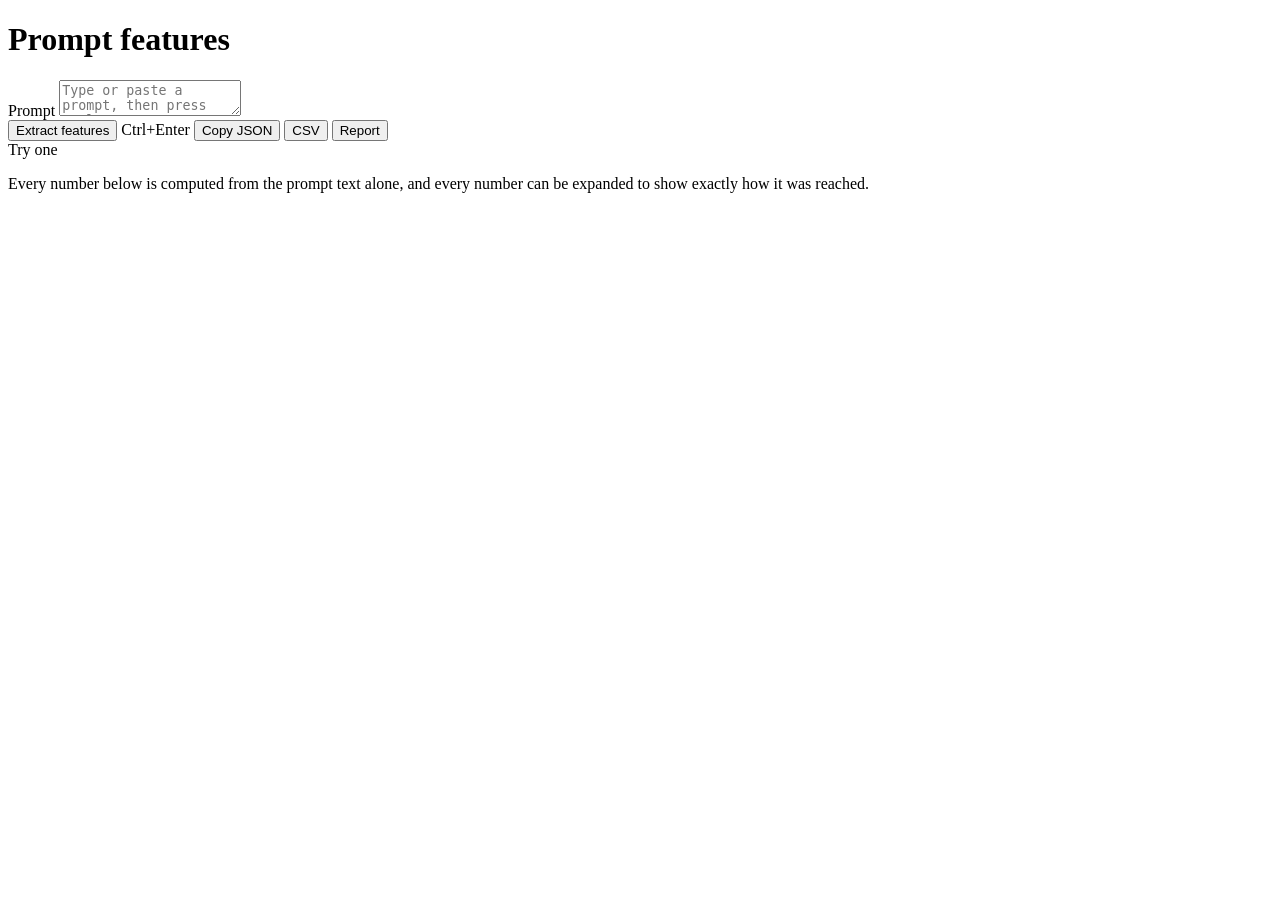
==== web/index.html @ 60931ea2 "Extract 138 auditable features from a prompt to predict retrieval failure Retrieval usually fails fo" ====
<!DOCTYPE html>
<html lang="en">
<head>
<meta charset="utf-8" />
<meta name="viewport" content="width=device-width, initial-scale=1" />
<title>Prompt features</title>
<link rel="stylesheet" href="/styles.css" />
</head>
<body>
<header class="topbar">
  <div class="brand">
    <span class="dot"></span>
    <h1>Prompt features</h1>
    <span class="count" id="feature-count"></span>
  </div>
  <div class="backends" id="backends"></div>
</header>

<main>
  <section class="panel input-panel">
    <label class="label" for="prompt">Prompt</label>
    <textarea id="prompt" spellcheck="false" placeholder="Type or paste a prompt, then press Ctrl+Enter"></textarea>
    <div class="actions">
      <button id="run" class="primary">Extract features</button>
      <span class="hint">Ctrl+Enter</span>
      <span class="spacer"></span>
      <button id="copy-json" class="ghost" title="Copy all values as JSON">Copy JSON</button>
      <button id="download-csv" class="ghost" title="Download one row of values">CSV</button>
      <button id="download-report" class="ghost" title="Download the full calculation report">Report</button>
    </div>
    <div class="samples">
      <span class="label small">Try one</span>
      <div id="samples" class="chips"></div>
    </div>
    <p id="error" class="error" hidden></p>
  </section>

  <section id="results" class="results" hidden>
    <div class="summary" id="summary"></div>

    <div class="toolbar">
      <div class="tabs">
        <button class="tab active" data-view="top">Top 30</button>
        <button class="tab" data-view="all">All features</button>
        <button class="tab" data-view="issues">Not computed</button>
      </div>
      <input id="filter" type="search" placeholder="Filter by name or meaning" />
      <label class="toggle"><input type="checkbox" id="only-active" /> Only meaningful values</label>
      <button id="expand-all" class="ghost small">Expand all</button>
    </div>

    <div id="feature-list"></div>
  </section>

  <section id="empty" class="empty">
    <p>Every number below is computed from the prompt text alone, and every number can be expanded to show exactly how it was reached.</p>
  </section>
</main>

<script src="/app.js"></script>
</body>
</html>
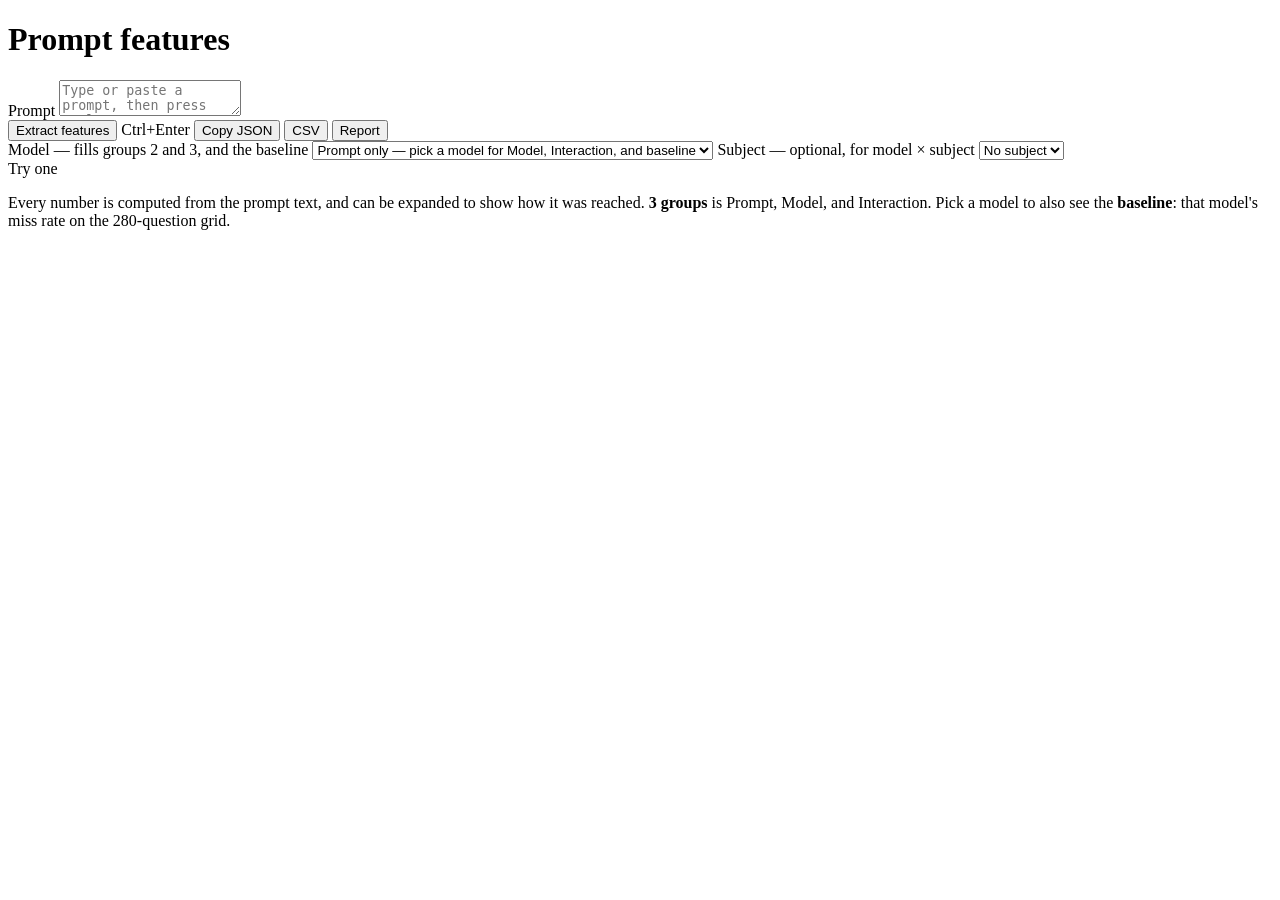
==== commit 8a2e65c1: "Show Prompt, Model, and Interaction groups plus the model baseline on the hosted page. Co-authored-b" ====
--- a/web/index.html
+++ b/web/index.html
@@ -28,6 +28,14 @@
       <button id="download-csv" class="ghost" title="Download one row of values">CSV</button>
       <button id="download-report" class="ghost" title="Download the full calculation report">Report</button>
     </div>
+    <label class="label" for="model" style="margin-top:14px">Model — fills groups 2 and 3, and the baseline</label>
+    <select id="model">
+      <option value="">Prompt only — pick a model for Model, Interaction, and baseline</option>
+    </select>
+    <label class="label" for="category" style="margin-top:10px">Subject — optional, for model × subject</label>
+    <select id="category">
+      <option value="">No subject</option>
+    </select>
     <div class="samples">
       <span class="label small">Try one</span>
       <div id="samples" class="chips"></div>
@@ -41,6 +49,7 @@
     <div class="toolbar">
       <div class="tabs">
         <button class="tab active" data-view="top">Top 30</button>
+        <button class="tab" data-view="plan">3 groups</button>
         <button class="tab" data-view="all">All features</button>
         <button class="tab" data-view="issues">Not computed</button>
       </div>
@@ -53,7 +62,7 @@
   </section>
 
   <section id="empty" class="empty">
-    <p>Every number below is computed from the prompt text alone, and every number can be expanded to show exactly how it was reached.</p>
+    <p>Every number is computed from the prompt text, and can be expanded to show how it was reached. <strong>3 groups</strong> is Prompt, Model, and Interaction. Pick a model to also see the <strong>baseline</strong>: that model's miss rate on the 280-question grid.</p>
   </section>
 </main>
 
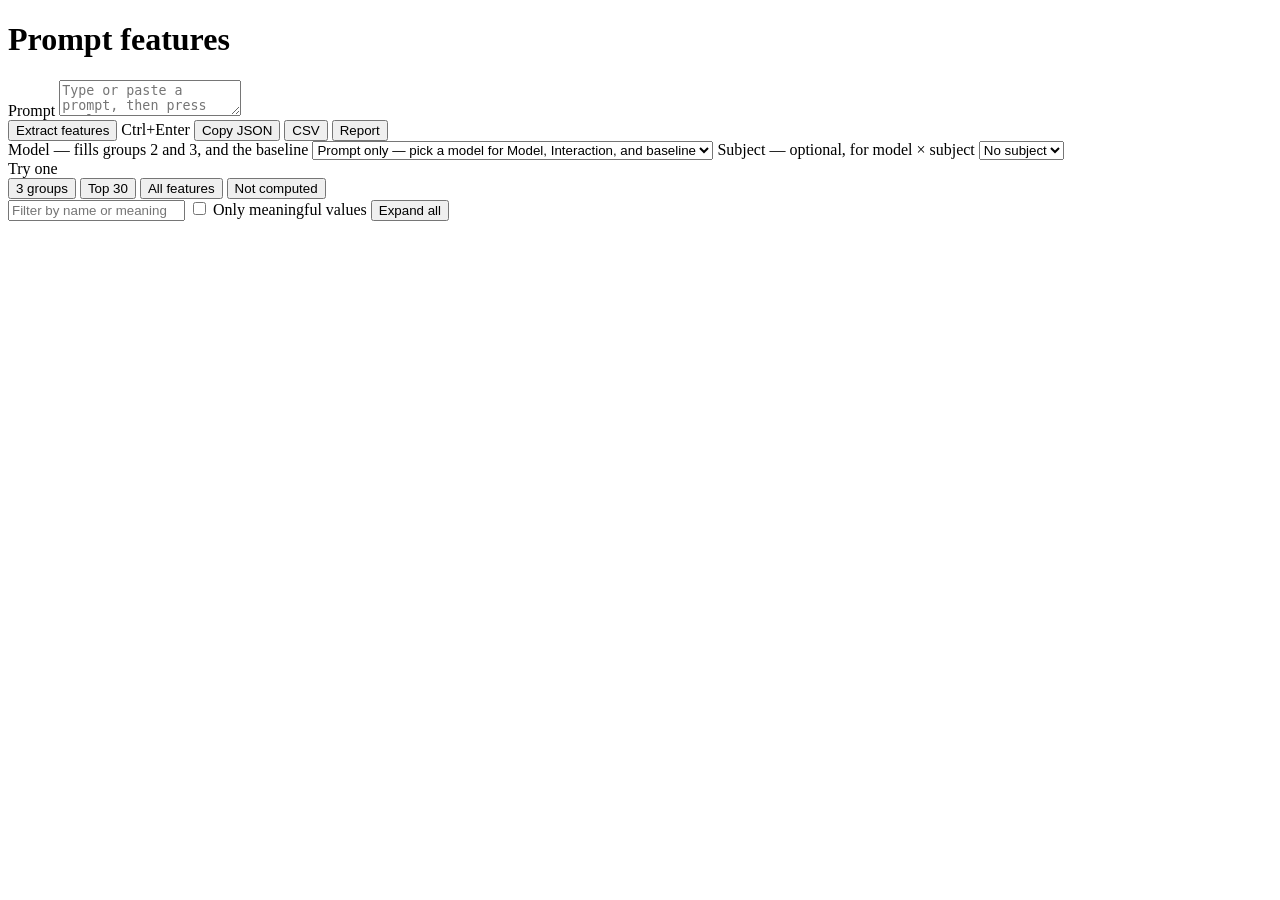
==== commit fe3dd93b: "Show the three feature groups as soon as the page loads. Co-authored-by: Cursor <cursoragent@cursor." ====
--- a/web/index.html
+++ b/web/index.html
@@ -3,8 +3,8 @@
 <head>
 <meta charset="utf-8" />
 <meta name="viewport" content="width=device-width, initial-scale=1" />
-<title>Prompt features</title>
-<link rel="stylesheet" href="/styles.css" />
+<title>Prompt features — 3 groups</title>
+<link rel="stylesheet" href="/styles.css?v=3groups" />
 </head>
 <body>
 <header class="topbar">
@@ -43,13 +43,13 @@
     <p id="error" class="error" hidden></p>
   </section>
 
-  <section id="results" class="results" hidden>
+  <section id="results" class="results">
     <div class="summary" id="summary"></div>
 
     <div class="toolbar">
       <div class="tabs">
-        <button class="tab active" data-view="top">Top 30</button>
-        <button class="tab" data-view="plan">3 groups</button>
+        <button class="tab active" data-view="plan">3 groups</button>
+        <button class="tab" data-view="top">Top 30</button>
         <button class="tab" data-view="all">All features</button>
         <button class="tab" data-view="issues">Not computed</button>
       </div>
@@ -61,11 +61,9 @@
     <div id="feature-list"></div>
   </section>
 
-  <section id="empty" class="empty">
-    <p>Every number is computed from the prompt text, and can be expanded to show how it was reached. <strong>3 groups</strong> is Prompt, Model, and Interaction. Pick a model to also see the <strong>baseline</strong>: that model's miss rate on the 280-question grid.</p>
-  </section>
+  <section id="empty" class="empty" hidden></section>
 </main>
 
-<script src="/app.js"></script>
+<script src="/app.js?v=3groups"></script>
 </body>
 </html>
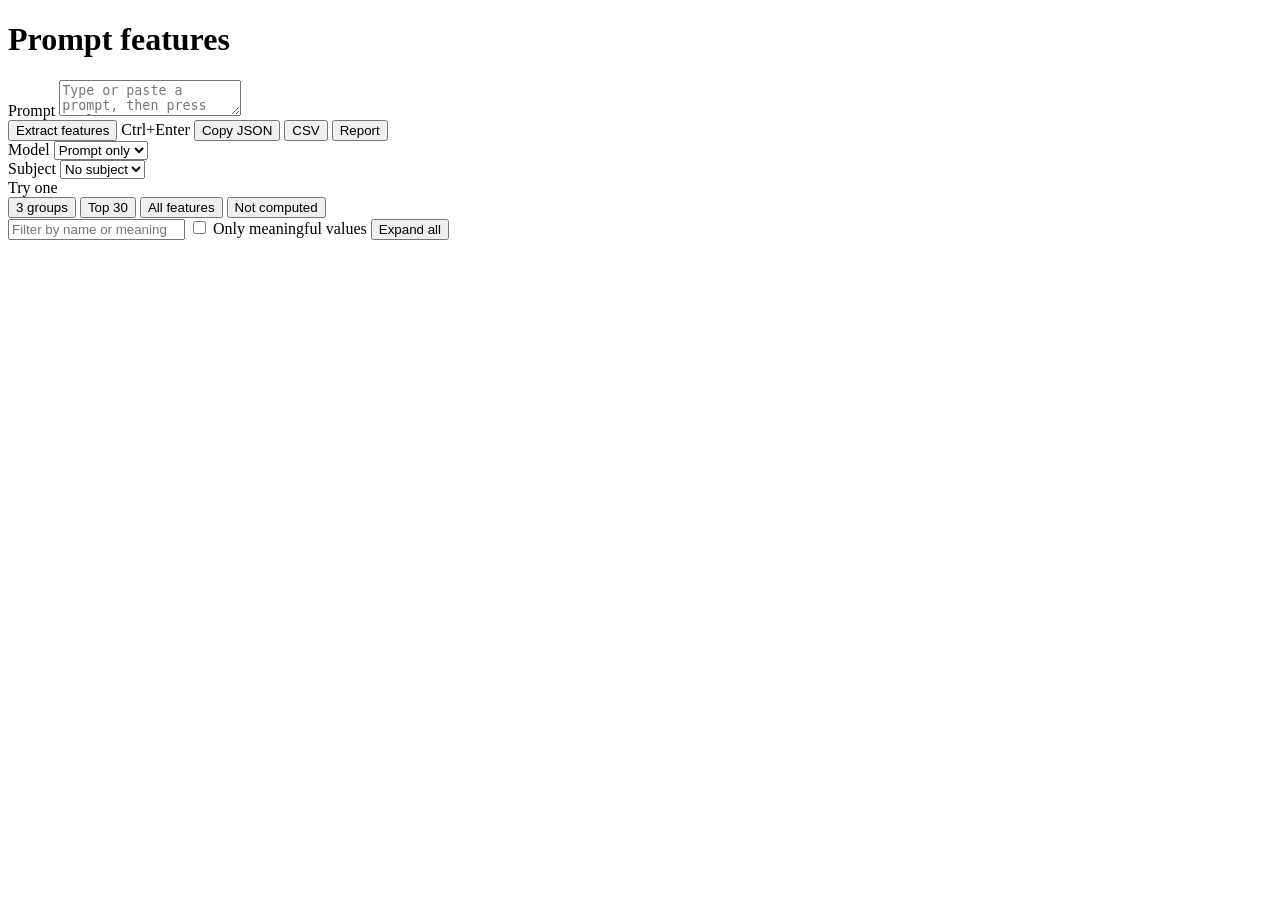
==== commit 1728cb85: "Fix the hosted page layout, replace sample questions, and drop em dashes. Co-authored-by: Cursor <cu" ====
--- a/web/index.html
+++ b/web/index.html
@@ -3,8 +3,8 @@
 <head>
 <meta charset="utf-8" />
 <meta name="viewport" content="width=device-width, initial-scale=1" />
-<title>Prompt features — 3 groups</title>
-<link rel="stylesheet" href="/styles.css?v=3groups" />
+<title>Prompt features: 3 groups</title>
+<link rel="stylesheet" href="/styles.css?v=4" />
 </head>
 <body>
 <header class="topbar">
@@ -28,14 +28,20 @@
       <button id="download-csv" class="ghost" title="Download one row of values">CSV</button>
       <button id="download-report" class="ghost" title="Download the full calculation report">Report</button>
     </div>
-    <label class="label" for="model" style="margin-top:14px">Model — fills groups 2 and 3, and the baseline</label>
-    <select id="model">
-      <option value="">Prompt only — pick a model for Model, Interaction, and baseline</option>
-    </select>
-    <label class="label" for="category" style="margin-top:10px">Subject — optional, for model × subject</label>
-    <select id="category">
-      <option value="">No subject</option>
-    </select>
+    <div class="selectors">
+      <div>
+        <label class="label" for="model">Model</label>
+        <select id="model">
+          <option value="">Prompt only</option>
+        </select>
+      </div>
+      <div>
+        <label class="label" for="category">Subject</label>
+        <select id="category">
+          <option value="">No subject</option>
+        </select>
+      </div>
+    </div>
     <div class="samples">
       <span class="label small">Try one</span>
       <div id="samples" class="chips"></div>
@@ -53,17 +59,17 @@
         <button class="tab" data-view="all">All features</button>
         <button class="tab" data-view="issues">Not computed</button>
       </div>
-      <input id="filter" type="search" placeholder="Filter by name or meaning" />
-      <label class="toggle"><input type="checkbox" id="only-active" /> Only meaningful values</label>
-      <button id="expand-all" class="ghost small">Expand all</button>
+      <div class="toolbar-tools">
+        <input id="filter" type="search" placeholder="Filter by name or meaning" />
+        <label class="toggle"><input type="checkbox" id="only-active" /> Only meaningful values</label>
+        <button id="expand-all" class="ghost small">Expand all</button>
+      </div>
     </div>
 
     <div id="feature-list"></div>
   </section>
-
-  <section id="empty" class="empty" hidden></section>
 </main>
 
-<script src="/app.js?v=3groups"></script>
+<script src="/app.js?v=4"></script>
 </body>
 </html>
